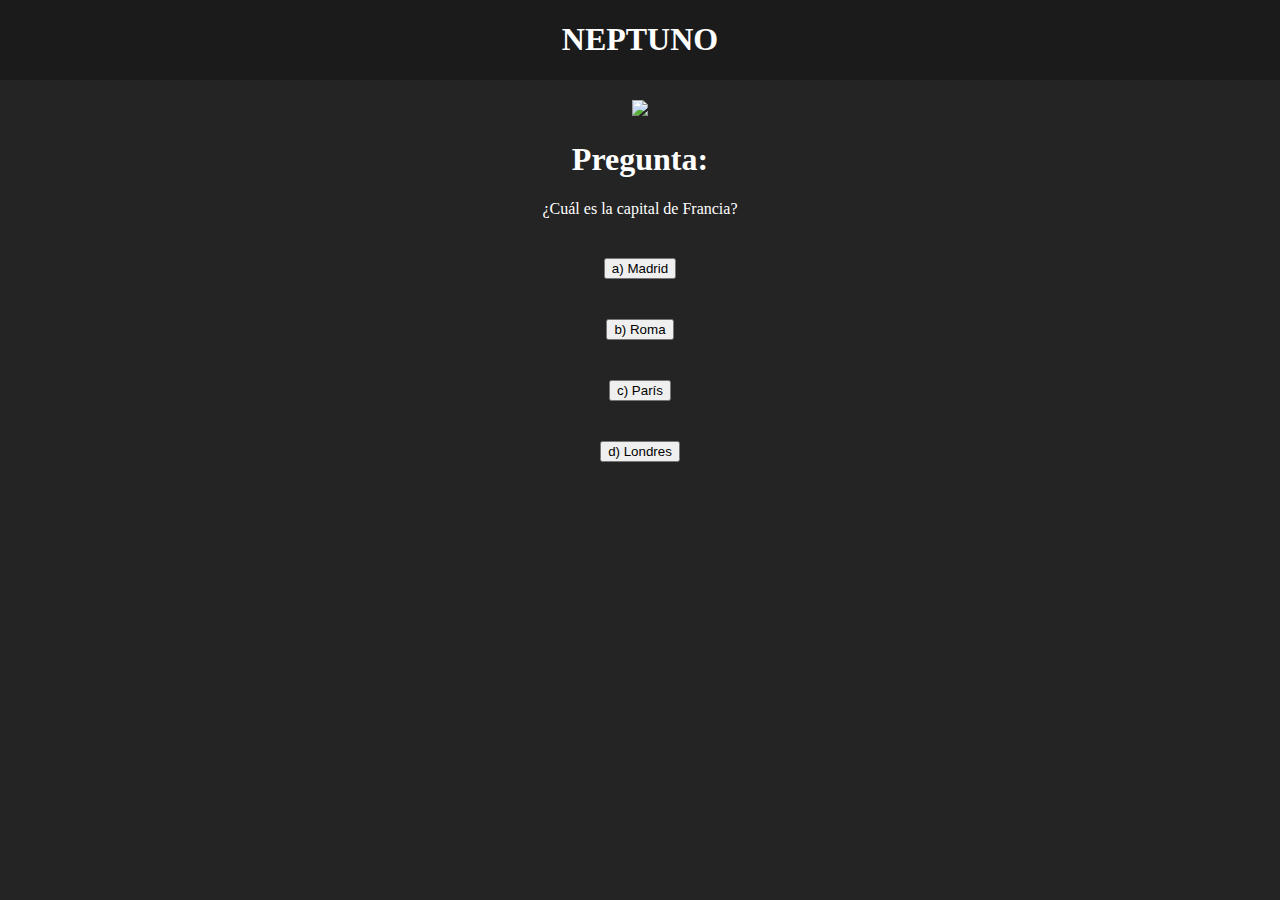
==== neptuno.html @ 60c8021d "primeros cambios" ====
<!DOCTYPE html>
<html>
<head>
  <title>NEPTUNO</title>
  <link rel="stylesheet" type="text/css" href="styles.css">
</head>
<body>
  <div id="div1">
    <h1>NEPTUNO</h1>
  </div>
  <div id="div2">
    <img src="./fotos/spaceship.webp" />
  <div class="question">
    <h1>Pregunta:</h1>
    <p>¿Cuál es la capital de Francia?</p>
  </div>
  <div class="options">
    <button class="option">a) Madrid</button>
    <button class="option">b) Roma</button>
    <button class="option">c) París</button>
    <button class="option">d) Londres</button>
  </div>
  <div class="result">
    <p>Tu respuesta es <span id="result">incorrecta</span>.</p>
    <p>La respuesta correcta es: <span id="correctAnswer">c) París</span>.</p>
  </div>
  <button id="playAgain">Jugar Nuevamente</button>
</div>
</body>
</html>
---- styles.css ----
html, body{
  text-align: center;
  background-color: rgb(36, 36, 36);
  height:100%;
  margin: 0;
  display: flex;
  flex-direction: column;
}

#div1{
  height: 80px;
  width: 100%;
  background-color: rgb(27, 27, 27);
  color: white;
  justify-content: center;
  align-content: center;
}

#div2{
  height:100%;
  width: 100%;
  background-color: rgb(36, 36, 36);
  color: white;
}

.question {
  margin: 20px;
  color: white;
  margin-left: 500px;
  margin-right: 500px;
}

.text {position: absolute;
  margin: 50px;
  color: white;
  font-size: 30px;
}

.options {
  display: flex;
  flex-direction: column;
  align-items: center;
}

.option {
  margin: 20px;
}

.result {
  display: none;
  margin: 20px;
}

#playAgain {
  display: none;
  margin: 10px;
}

img {
  margin-top: 20px;
}
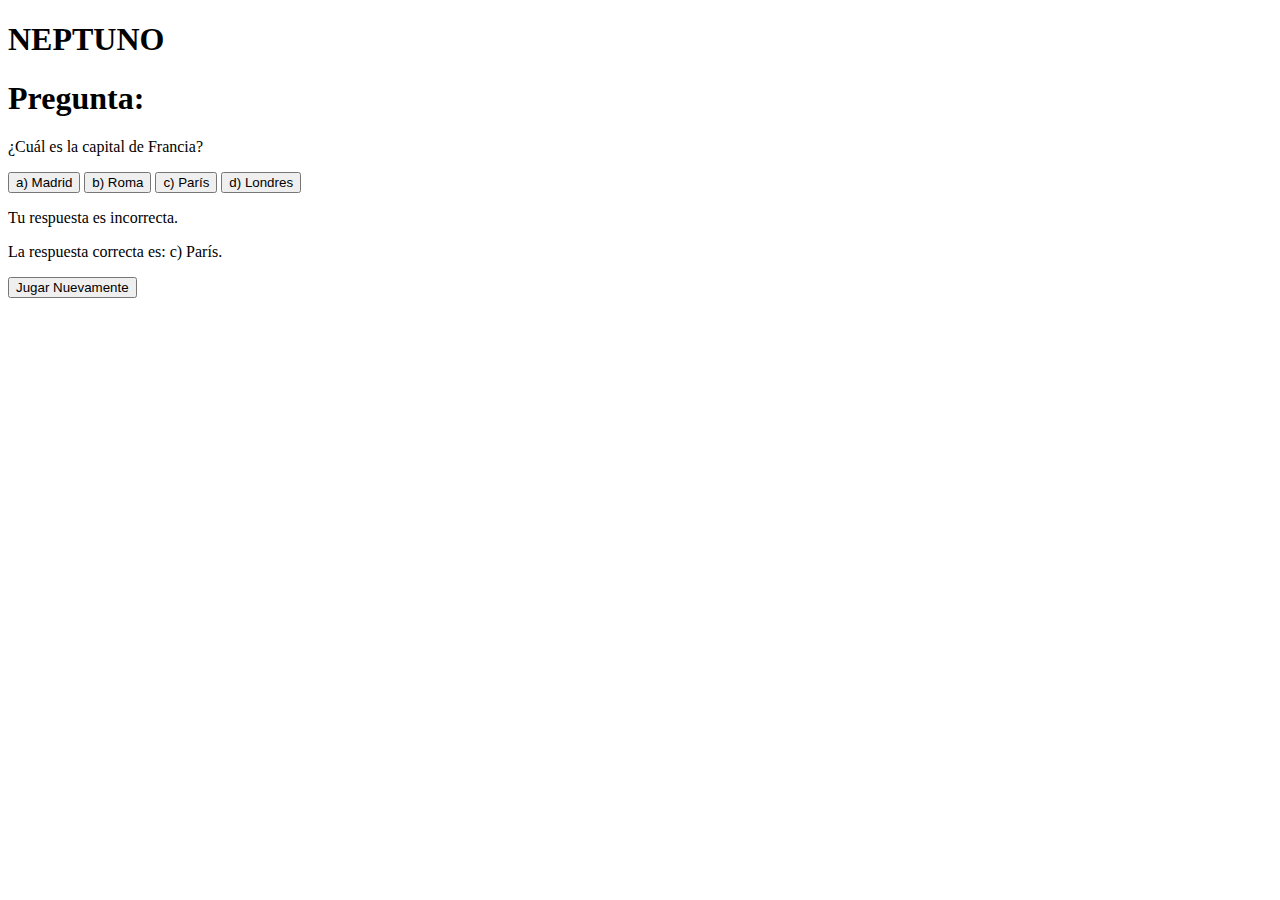
==== commit b0b7909b: "mondongo" ====
--- a/neptuno.html
+++ b/neptuno.html
@@ -2,14 +2,13 @@
 <html>
 <head>
   <title>NEPTUNO</title>
-  <link rel="stylesheet" type="text/css" href="styles.css">
+  <link rel="stylesheet" type="text/css" href="styles2.css">
 </head>
 <body>
   <div id="div1">
     <h1>NEPTUNO</h1>
   </div>
   <div id="div2">
-    <img src="./fotos/spaceship.webp" />
   <div class="question">
     <h1>Pregunta:</h1>
     <p>¿Cuál es la capital de Francia?</p>
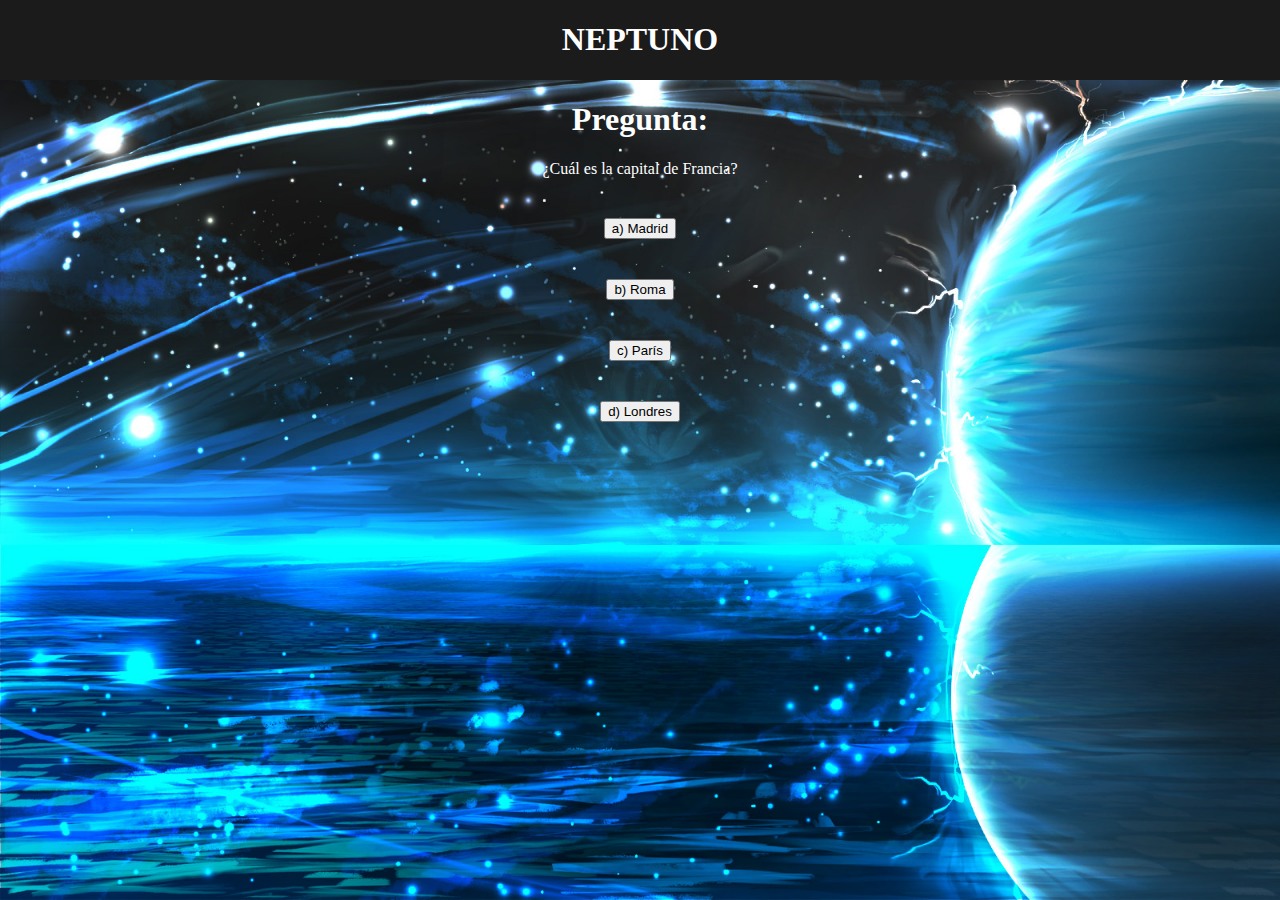
==== commit edfd3e36: "prácticas" ====
--- a/neptuno.html
+++ b/neptuno.html
@@ -2,7 +2,7 @@
 <html>
 <head>
   <title>NEPTUNO</title>
-  <link rel="stylesheet" type="text/css" href="styles2.css">
+  <link rel="stylesheet" type="text/css" href="styles_planetas.css">
 </head>
 <body>
   <div id="div1">
--- a/styles_planetas.css
+++ b/styles_planetas.css
@@ -0,0 +1,67 @@
+html, body{
+  text-align: center;
+  background-color:  rgb(36, 36, 36);
+  height:100%;
+  margin: 0;
+  display: flex;
+  flex-direction: column;
+}
+
+#div1{
+  height: 80px;
+  width: 100%;
+  background-color: rgb(27, 27, 27);
+  color: white;
+  justify-content: center;
+  align-content: center;
+}
+
+#div2{
+  height:100%;
+  width: 100%;
+  background-image: url( "./fotos/neptuno.jpg" );
+  background-repeat: no-repeat;
+  background-attachment: fixed;
+  background-size: cover;
+  color: white;
+}
+
+.question {
+  margin: 20px;
+  color: white;
+  margin-left: 500px;
+  margin-right: 500px;
+}
+
+.text {
+  position: absolute;
+  margin: 50px;
+  color: white;
+  font-size: 30px;
+}
+
+.options {
+  display: flex;
+  flex-direction: column;
+  align-items: center;
+}
+
+.option {
+  margin: 20px;
+}
+
+.result {
+  display: none;
+  margin: 20px;
+}
+
+#playAgain {
+  display: none;
+  margin: 10px;
+}
+
+img {
+  
+  margin-top:100px;
+  margin-bottom: 100px;
+}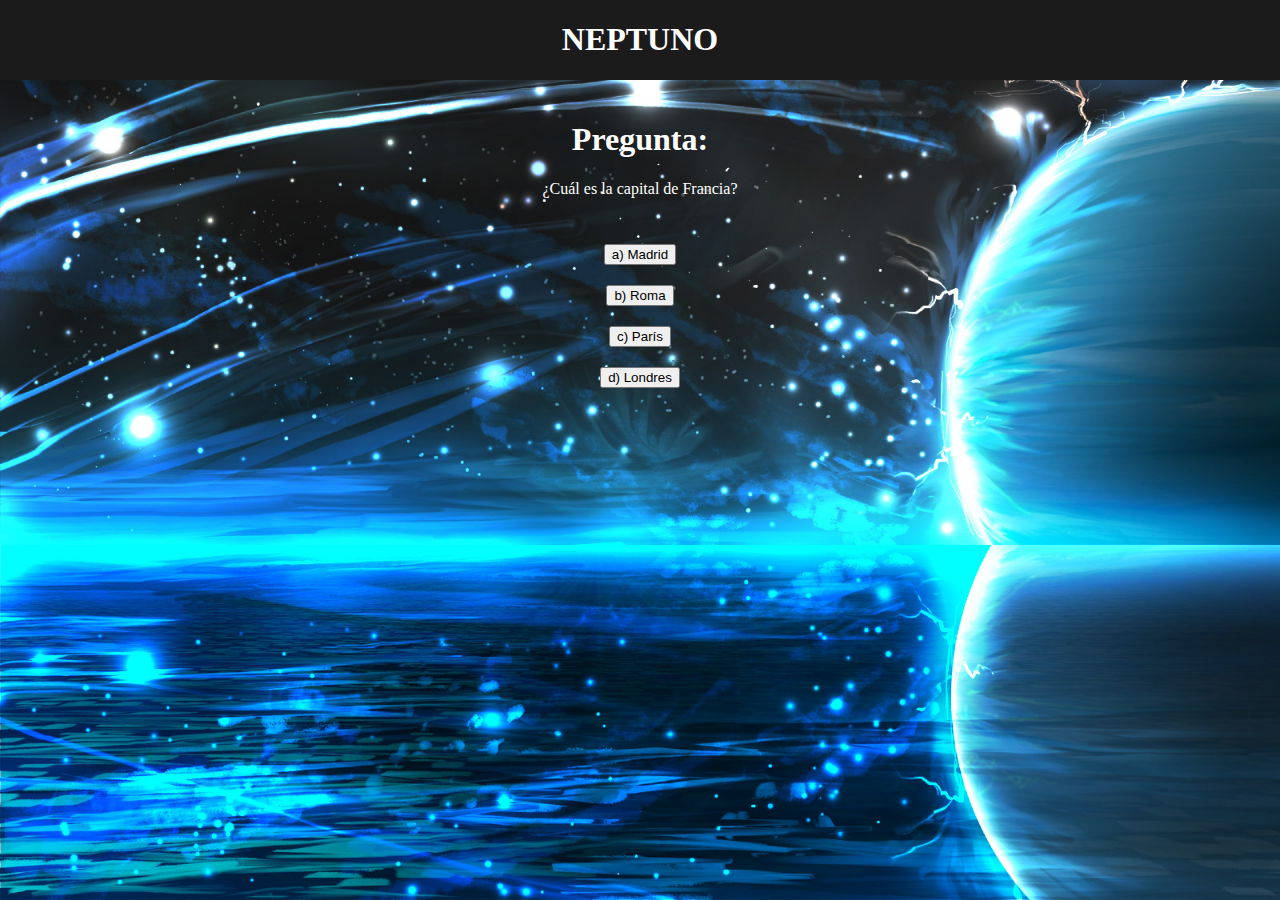
==== commit fd2feeee: "holi" ====
--- a/neptuno.html
+++ b/neptuno.html
@@ -5,25 +5,34 @@
   <link rel="stylesheet" type="text/css" href="styles_planetas.css">
 </head>
 <body>
+  
   <div id="div1">
     <h1>NEPTUNO</h1>
   </div>
+
   <div id="div2">
+
   <div class="question">
     <h1>Pregunta:</h1>
     <p>¿Cuál es la capital de Francia?</p>
   </div>
+
+
   <div class="options">
     <button class="option">a) Madrid</button>
     <button class="option">b) Roma</button>
     <button class="option">c) París</button>
     <button class="option">d) Londres</button>
   </div>
+
+
   <div class="result">
     <p>Tu respuesta es <span id="result">incorrecta</span>.</p>
     <p>La respuesta correcta es: <span id="correctAnswer">c) París</span>.</p>
   </div>
   <button id="playAgain">Jugar Nuevamente</button>
 </div>
+
 </body>
+
 </html>
--- a/styles_planetas.css
+++ b/styles_planetas.css
@@ -1,41 +1,40 @@
-html, body{
+html, body {
   text-align: center;
-  background-color:  rgb(36, 36, 36);
-  height:100%;
+  background-color: rgb(36, 36, 36);
+  height: 100%;
   margin: 0;
   display: flex;
   flex-direction: column;
 }
 
-#div1{
+#div1 {
   height: 80px;
   width: 100%;
   background-color: rgb(27, 27, 27);
   color: white;
+  display: flex;
+  align-items: center;
   justify-content: center;
-  align-content: center;
 }
 
-#div2{
-  height:100%;
+#div2 {
+  height: 100%;
   width: 100%;
-  background-image: url( "./fotos/neptuno.jpg" );
+  background-image: url("./fotos/neptuno.jpg");
   background-repeat: no-repeat;
   background-attachment: fixed;
   background-size: cover;
   color: white;
+  display: flex;
+  flex-direction: column;
+  align-items: center;
 }
 
 .question {
   margin: 20px;
-  color: white;
-  margin-left: 500px;
-  margin-right: 500px;
 }
 
 .text {
-  position: absolute;
-  margin: 50px;
   color: white;
   font-size: 30px;
 }
@@ -47,7 +46,7 @@
 }
 
 .option {
-  margin: 20px;
+  margin: 10px;
 }
 
 .result {
@@ -61,7 +60,6 @@
 }
 
 img {
-  
-  margin-top:100px;
-  margin-bottom: 100px;
-}+  margin-top: 50px;
+  margin-bottom: 50px;
+}
